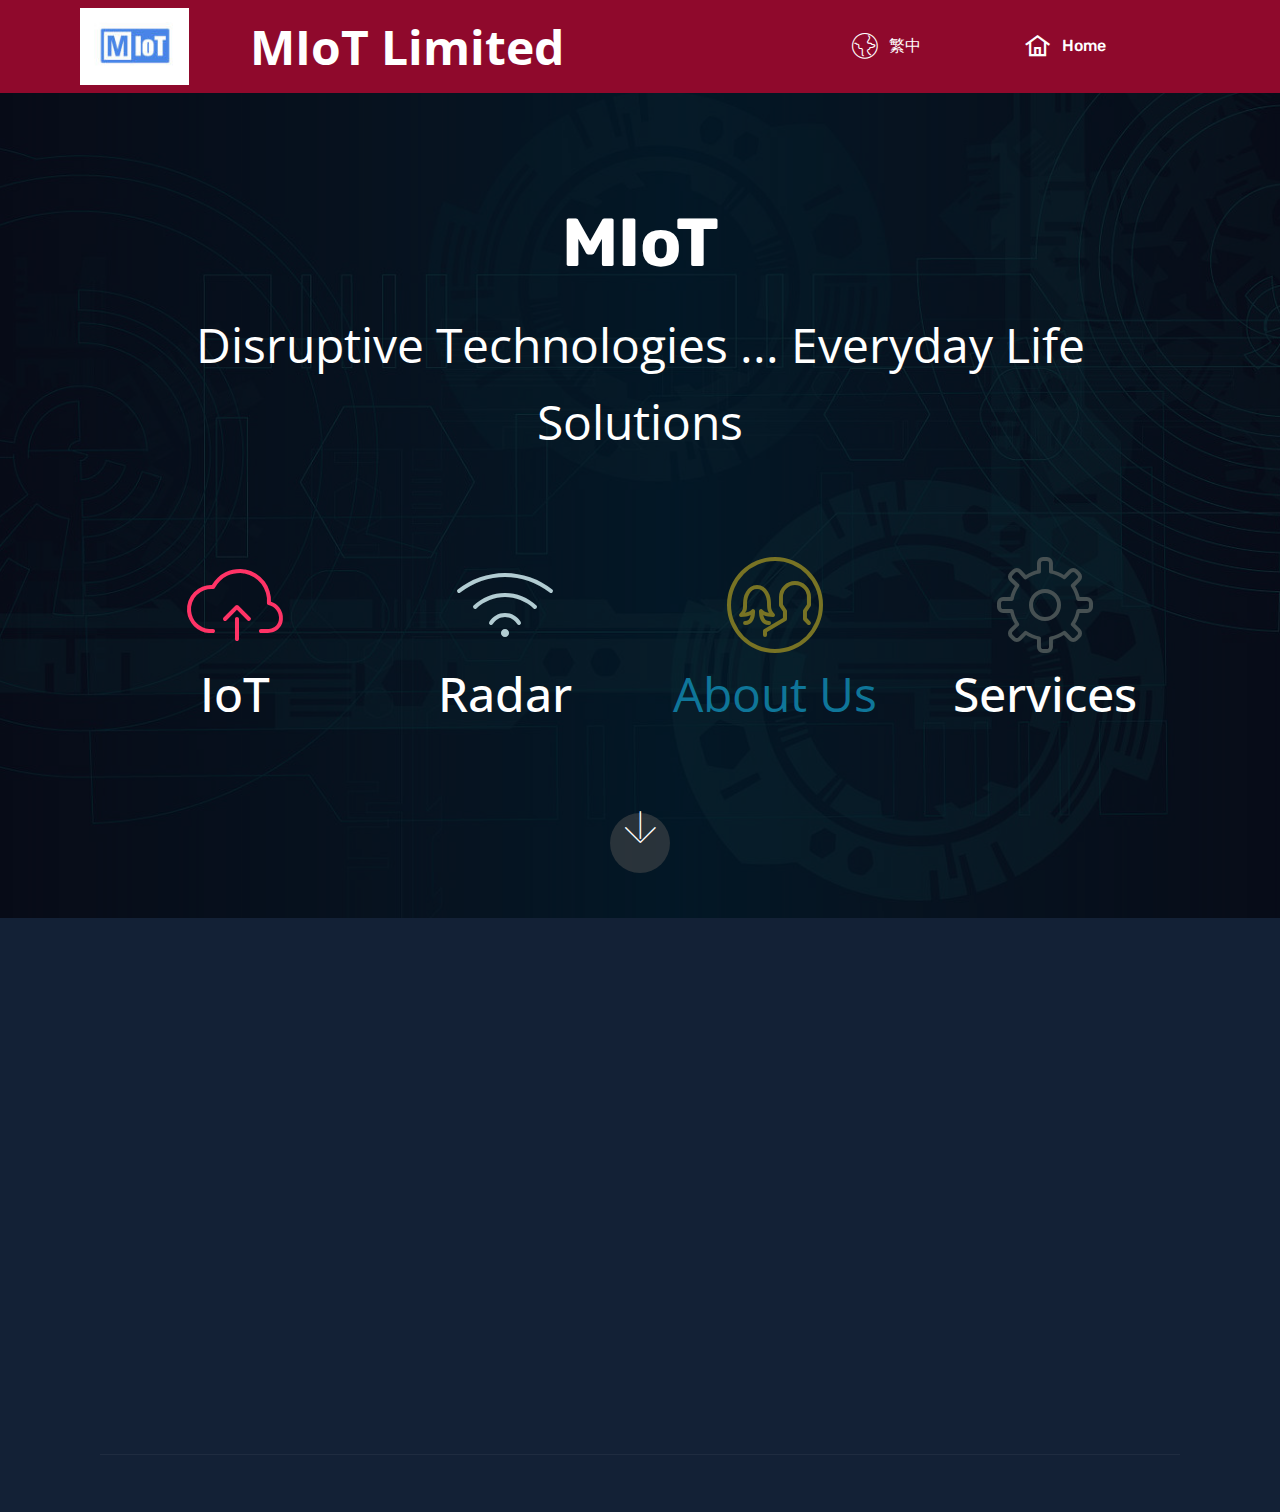
==== index.html @ 49474cf6 "create github pages" ====
<!DOCTYPE html>
<html >
<head>
  <!-- Site made with Mobirise Website Builder v4.8.6, https://mobirise.com -->
  <meta charset="UTF-8">
  <meta http-equiv="X-UA-Compatible" content="IE=edge">
  <meta name="generator" content="Mobirise v4.8.6, mobirise.com">
  <meta name="viewport" content="width=device-width, initial-scale=1, minimum-scale=1">
  <link rel="shortcut icon" href="assets/images/miot-logo-bordered-122x86.jpg" type="image/x-icon">
  <meta name="description" content="">
  <title>Home</title>
  <link rel="stylesheet" href="assets/web/assets/mobirise-icons2/mobirise2.css">
  <link rel="stylesheet" href="assets/web/assets/mobirise-icons/mobirise-icons.css">
  <link rel="stylesheet" href="assets/tether/tether.min.css">
  <link rel="stylesheet" href="assets/bootstrap/css/bootstrap.min.css">
  <link rel="stylesheet" href="assets/bootstrap/css/bootstrap-grid.min.css">
  <link rel="stylesheet" href="assets/bootstrap/css/bootstrap-reboot.min.css">
  <link rel="stylesheet" href="assets/socicon/css/styles.css">
  <link rel="stylesheet" href="assets/animatecss/animate.min.css">
  <link rel="stylesheet" href="assets/dropdown/css/style.css">
  <link rel="stylesheet" href="assets/theme/css/style.css">
  <link rel="stylesheet" href="assets/mobirise/css/mbr-additional.css" type="text/css">
  
  
  
</head>
<body>
  <section class="menu cid-r7sdoJ0XWK" once="menu" id="menu1-17">

    

    <nav class="navbar navbar-expand beta-menu navbar-dropdown align-items-center navbar-toggleable-sm">
        <button class="navbar-toggler navbar-toggler-right" type="button" data-toggle="collapse" data-target="#navbarSupportedContent" aria-controls="navbarSupportedContent" aria-expanded="false" aria-label="Toggle navigation">
            <div class="hamburger">
                <span></span>
                <span></span>
                <span></span>
                <span></span>
            </div>
        </button>
        <div class="menu-logo">
            <div class="navbar-brand">
                <span class="navbar-logo">
                    <a href="https://mobirise.co">
                         <img src="assets/images/miot-logo-bordered-122x86.jpg" alt="Mobirise" title="" style="height: 4.8rem;">
                    </a>
                </span>
                <span class="navbar-caption-wrap"><a class="navbar-caption text-white display-5" href="https://mobirise.co">&nbsp; &nbsp; MIoT Limited</a></span>
            </div>
        </div>
        <div class="collapse navbar-collapse" id="navbarSupportedContent">
            <ul class="navbar-nav nav-dropdown nav-right" data-app-modern-menu="true"><li class="nav-item">
                    <a class="nav-link link text-white display-4" href="HomeTC.html"><span class="mbri-globe mbr-iconfont mbr-iconfont-btn"></span>
                        繁中 &nbsp; &nbsp; &nbsp; &nbsp; &nbsp; &nbsp; &nbsp; &nbsp; &nbsp; &nbsp;&nbsp;</a>
                </li><li class="nav-item"><a class="nav-link link text-white display-4" href="index.html"><span class="mobi-mbri mobi-mbri-home mbr-iconfont mbr-iconfont-btn"></span>
                        Home &nbsp; &nbsp; &nbsp; &nbsp; &nbsp; &nbsp; &nbsp; &nbsp; &nbsp; &nbsp;&nbsp;</a></li></ul>
            
        </div>
    </nav>
</section>

<section class="engine"><a href="https://mobirise.info/s">free bootstrap theme</a></section><section class="header12 cid-qyXz2AS9IO" id="header12-6">

    

    <div class="mbr-overlay" style="opacity: 0.8; background-color: rgb(0, 0, 0);">
    </div>

    <div class="container  ">
            <div class="media-container">
                <div class="col-md-12 align-center">
                    <h1 class="mbr-section-title pb-3 mbr-white mbr-bold mbr-fonts-style display-1"><br>MIoT</h1>
                    <p class="mbr-text pb-3 mbr-white mbr-fonts-style display-5">Disruptive Technologies ... Everyday Life Solutions<br></p>
                    

                    <div class="icons-media-container mbr-white">
                        <div class="card col-12 col-md-6 col-lg-3">
                            <div class="icon-block">
                            <a href="c:\MyWebSites\iot.html">
                                <span class="mbr-iconfont mbri-upload" style="color: rgb(255, 51, 102); fill: rgb(255, 51, 102);"></span>
                            </a>
                            </div>
                            <h5 class="mbr-fonts-style display-5">IoT<br><br></h5>
                        </div>

                        <div class="card col-12 col-md-6 col-lg-3">
                            <div class="icon-block">
                                <a href="c:\MyWebSites\radar.html">
                                    <span class="mbr-iconfont mbri-wifi" style="color: rgb(178, 204, 210); fill: rgb(178, 204, 210);"></span>
                                </a>
                            </div>
                            <h5 class="mbr-fonts-style display-5">Radar<br><br></h5>
                        </div>

                        <div class="card col-12 col-md-6 col-lg-3">
                            <div class="icon-block">
                                <a href="c:\MyWebSites\aboutus.html">
                                    <span class="mbr-iconfont mbri-users" style="color: rgb(120, 115, 36); fill: rgb(120, 115, 36);"></span>
                                </a>
                            </div>
                            <h5 class="mbr-fonts-style display-5"><a href="aboutus.html">About Us</a></h5>
                        </div>

                        <div class="card col-12 col-md-6 col-lg-3">
                            <div class="icon-block">
                                <a href="c:\MyWebSites\services.html">
                                    <span class="mbr-iconfont mbri-setting3" style="color: rgb(70, 80, 82); fill: rgb(70, 80, 82);"></span>
                                </a>
                            </div>
                            <h5 class="mbr-fonts-style display-5">Services<br><br></h5>
                        </div>
                    </div>
                </div>
            </div>
    </div>

    <div class="mbr-arrow hidden-sm-down" aria-hidden="true">
        <a href="#next">
            <i class="mbri-down mbr-iconfont"></i>
        </a>
    </div>
</section>

<section class="cid-qY7t2Wudzt" id="footer2-c">

    

    

    <div class="container">
        <div class="media-container-row content mbr-white">
            <div class="col-12 col-md-3 mbr-fonts-style display-7">
                <p class="mbr-text">
                    <strong>Address
                    <br>
                    <br>Unit 519, 5/F, Enterprise Place No. 5 Science Park West Ave. Hong Kong Science Park, Shatin, New Territories,&nbsp;</strong><br><strong>HONG KONG<br>
                    <br>
                    <br>Email&nbsp;<br>
                    <br>info@miothk.com
                    <br></strong><br></p>
            </div>
            <div class="col-12 col-md-3 mbr-fonts-style display-7">
                <p class="mbr-text">&nbsp;</p>
            </div>
            <div class="col-12 col-md-6">
                <div class="google-map"><iframe frameborder="0" style="border:0" src="https://www.google.com/maps/embed/v1/place?key=AIzaSyA0Dx_boXQiwvdz8sJHoYeZNVTdoWONYkU&amp;q=place_id:ChIJ6wmngpcIBDQRRFuxsg9nypI" allowfullscreen=""></iframe></div>
            </div>
        </div>
        <div class="footer-lower">
            <div class="media-container-row">
                <div class="col-sm-12">
                    <hr>
                </div>
            </div>
            <div class="media-container-row mbr-white">
                <div class="col-sm-6 copyright">
                    <p class="mbr-text mbr-fonts-style display-7">
                        © Copyright 2018 MIoT Limited - All Rights Reserved
                    </p>
                </div>
                <div class="col-md-6">
                    
                </div>
            </div>
        </div>
    </div>
</section>


  <script src="assets/web/assets/jquery/jquery.min.js"></script>
  <script src="assets/popper/popper.min.js"></script>
  <script src="assets/tether/tether.min.js"></script>
  <script src="assets/bootstrap/js/bootstrap.min.js"></script>
  <script src="assets/touchswipe/jquery.touch-swipe.min.js"></script>
  <script src="assets/viewportchecker/jquery.viewportchecker.js"></script>
  <script src="assets/smoothscroll/smooth-scroll.js"></script>
  <script src="assets/dropdown/js/script.min.js"></script>
  <script src="assets/theme/js/script.js"></script>
  
  
 <div id="scrollToTop" class="scrollToTop mbr-arrow-up"><a style="text-align: center;"><i></i></a></div>
    <input name="animation" type="hidden">
  </body>
</html>
---- assets/web/assets/mobirise-icons2/mobirise2.css ----
@font-face {
  font-family: 'Moririse2';
  src:  url('mobirise2.eot?f2bix4');
  src:  url('mobirise2.eot?f2bix4#iefix') format('embedded-opentype'),
    url('mobirise2.ttf?f2bix4') format('truetype'),
    url('mobirise2.woff?f2bix4') format('woff'),
    url('mobirise2.svg?f2bix4#mobirise2') format('svg');
  font-weight: normal;
  font-style: normal;
}

[class^="mobi-"], [class*=" mobi-"] {
  /* use !important to prevent issues with browser extensions that change fonts */
  font-family: 'Moririse2' !important;
  speak: none;
  font-style: normal;
  font-weight: normal;
  font-variant: normal;
  text-transform: none;
  line-height: 1;

  /* Better Font Rendering =========== */
  -webkit-font-smoothing: antialiased;
  -moz-osx-font-smoothing: grayscale;
}

.mobi-mbri-add-submenu:before {
  content: "\e900";
}
.mobi-mbri-alert:before {
  content: "\e901";
}
.mobi-mbri-align-center:before {
  content: "\e902";
}
.mobi-mbri-align-justify:before {
  content: "\e903";
}
.mobi-mbri-align-left:before {
  content: "\e904";
}
.mobi-mbri-align-right:before {
  content: "\e905";
}
.mobi-mbri-android:before {
  content: "\e906";
}
.mobi-mbri-apple:before {
  content: "\e907";
}
.mobi-mbri-arrow-down:before {
  content: "\e908";
}
.mobi-mbri-arrow-next:before {
  content: "\e909";
}
.mobi-mbri-arrow-prev:before {
  content: "\e90a";
}
.mobi-mbri-arrow-up:before {
  content: "\e90b";
}
.mobi-mbri-bold:before {
  content: "\e90c";
}
.mobi-mbri-bookmark:before {
  content: "\e90d";
}
.mobi-mbri-bootstrap:before {
  content: "\e90e";
}
.mobi-mbri-briefcase:before {
  content: "\e90f";
}
.mobi-mbri-browse:before {
  content: "\e910";
}
.mobi-mbri-bulleted-list:before {
  content: "\e911";
}
.mobi-mbri-calendar:before {
  content: "\e912";
}
.mobi-mbri-camera:before {
  content: "\e913";
}
.mobi-mbri-cart-add:before {
  content: "\e914";
}
.mobi-mbri-cart-full:before {
  content: "\e915";
}
.mobi-mbri-cash:before {
  content: "\e916";
}
.mobi-mbri-change-style:before {
  content: "\e917";
}
.mobi-mbri-chat:before {
  content: "\e918";
}
.mobi-mbri-clock:before {
  content: "\e919";
}
.mobi-mbri-close:before {
  content: "\e91a";
}
.mobi-mbri-cloud:before {
  content: "\e91b";
}
.mobi-mbri-code:before {
  content: "\e91c";
}
.mobi-mbri-contact-form:before {
  content: "\e91d";
}
.mobi-mbri-credit-card:before {
  content: "\e91e";
}
.mobi-mbri-cursor-click:before {
  content: "\e91f";
}
.mobi-mbri-cust-feedback:before {
  content: "\e920";
}
.mobi-mbri-database:before {
  content: "\e921";
}
.mobi-mbri-delivery:before {
  content: "\e922";
}
.mobi-mbri-desktop:before {
  content: "\e923";
}
.mobi-mbri-devices:before {
  content: "\e924";
}
.mobi-mbri-down:before {
  content: "\e925";
}
.mobi-mbri-download-2:before {
  content: "\e926";
}
.mobi-mbri-download:before {
  content: "\e927";
}
.mobi-mbri-drag-n-drop-2:before {
  content: "\e928";
}
.mobi-mbri-drag-n-drop:before {
  content: "\e929";
}
.mobi-mbri-edit-2:before {
  content: "\e92a";
}
.mobi-mbri-edit:before {
  content: "\e92b";
}
.mobi-mbri-error:before {
  content: "\e92c";
}
.mobi-mbri-extension:before {
  content: "\e92d";
}
.mobi-mbri-features:before {
  content: "\e92e";
}
.mobi-mbri-file:before {
  content: "\e92f";
}
.mobi-mbri-flag:before {
  content: "\e930";
}
.mobi-mbri-folder:before {
  content: "\e931";
}
.mobi-mbri-gift:before {
  content: "\e932";
}
.mobi-mbri-github:before {
  content: "\e933";
}
.mobi-mbri-globe-2:before {
  content: "\e934";
}
.mobi-mbri-globe:before {
  content: "\e935";
}
.mobi-mbri-growing-chart:before {
  content: "\e936";
}
.mobi-mbri-hearth:before {
  content: "\e937";
}
.mobi-mbri-help:before {
  content: "\e938";
}
.mobi-mbri-home:before {
  content: "\e939";
}
.mobi-mbri-hot-cup:before {
  content: "\e93a";
}
.mobi-mbri-idea:before {
  content: "\e93b";
}
.mobi-mbri-image-gallery:before {
  content: "\e93c";
}
.mobi-mbri-image-slider:before {
  content: "\e93d";
}
.mobi-mbri-info:before {
  content: "\e93e";
}
.mobi-mbri-italic:before {
  content: "\e93f";
}
.mobi-mbri-key:before {
  content: "\e940";
}
.mobi-mbri-laptop:before {
  content: "\e941";
}
.mobi-mbri-layers:before {
  content: "\e942";
}
.mobi-mbri-left-right:before {
  content: "\e943";
}
.mobi-mbri-left:before {
  content: "\e944";
}
.mobi-mbri-letter:before {
  content: "\e945";
}
.mobi-mbri-like:before {
  content: "\e946";
}
.mobi-mbri-link:before {
  content: "\e947";
}
.mobi-mbri-lock:before {
  content: "\e948";
}
.mobi-mbri-login:before {
  content: "\e949";
}
.mobi-mbri-logout:before {
  content: "\e94a";
}
.mobi-mbri-magic-stick:before {
  content: "\e94b";
}
.mobi-mbri-map-pin:before {
  content: "\e94c";
}
.mobi-mbri-menu:before {
  content: "\e94d";
}
.mobi-mbri-mobile-2:before {
  content: "\e94e";
}
.mobi-mbri-mobile-horizontal:before {
  content: "\e94f";
}
.mobi-mbri-mobile:before {
  content: "\e950";
}
.mobi-mbri-mobirise:before {
  content: "\e951";
}
.mobi-mbri-more-horizontal:before {
  content: "\e952";
}
.mobi-mbri-more-vertical:before {
  content: "\e953";
}
.mobi-mbri-music:before {
  content: "\e954";
}
.mobi-mbri-new-file:before {
  content: "\e955";
}
.mobi-mbri-numbered-list:before {
  content: "\e956";
}
.mobi-mbri-opened-folder:before {
  content: "\e957";
}
.mobi-mbri-pages:before {
  content: "\e958";
}
.mobi-mbri-paper-plane:before {
  content: "\e959";
}
.mobi-mbri-paperclip:before {
  content: "\e95a";
}
.mobi-mbri-phone:before {
  content: "\e95b";
}
.mobi-mbri-photo:before {
  content: "\e95c";
}
.mobi-mbri-photos:before {
  content: "\e95d";
}
.mobi-mbri-pin:before {
  content: "\e95e";
}
.mobi-mbri-play:before {
  content: "\e95f";
}
.mobi-mbri-plus:before {
  content: "\e960";
}
.mobi-mbri-preview:before {
  content: "\e961";
}
.mobi-mbri-print:before {
  content: "\e962";
}
.mobi-mbri-protect:before {
  content: "\e963";
}
.mobi-mbri-question:before {
  content: "\e964";
}
.mobi-mbri-quote-left:before {
  content: "\e965";
}
.mobi-mbri-quote-right:before {
  content: "\e966";
}
.mobi-mbri-redo:before {
  content: "\e967";
}
.mobi-mbri-refresh:before {
  content: "\e968";
}
.mobi-mbri-responsive-2:before {
  content: "\e969";
}
.mobi-mbri-responsive:before {
  content: "\e96a";
}
.mobi-mbri-right:before {
  content: "\e96b";
}
.mobi-mbri-rocket:before {
  content: "\e96c";
}
.mobi-mbri-sad-face:before {
  content: "\e96d";
}
.mobi-mbri-sale:before {
  content: "\e96e";
}
.mobi-mbri-save:before {
  content: "\e96f";
}
.mobi-mbri-search:before {
  content: "\e970";
}
.mobi-mbri-setting-2:before {
  content: "\e971";
}
.mobi-mbri-setting-3:before {
  content: "\e972";
}
.mobi-mbri-setting:before {
  content: "\e973";
}
.mobi-mbri-share:before {
  content: "\e974";
}
.mobi-mbri-shopping-bag:before {
  content: "\e975";
}
.mobi-mbri-shopping-basket:before {
  content: "\e976";
}
.mobi-mbri-shopping-cart:before {
  content: "\e977";
}
.mobi-mbri-sites:before {
  content: "\e978";
}
.mobi-mbri-smile-face:before {
  content: "\e979";
}
.mobi-mbri-speed:before {
  content: "\e97a";
}
.mobi-mbri-star:before {
  content: "\e97b";
}
.mobi-mbri-success:before {
  content: "\e97c";
}
.mobi-mbri-sun:before {
  content: "\e97d";
}
.mobi-mbri-sun2:before {
  content: "\e97e";
}
.mobi-mbri-tablet-vertical:before {
  content: "\e97f";
}
.mobi-mbri-tablet:before {
  content: "\e980";
}
.mobi-mbri-target:before {
  content: "\e981";
}
.mobi-mbri-timer:before {
  content: "\e982";
}
.mobi-mbri-to-ftp:before {
  content: "\e983";
}
.mobi-mbri-to-local-drive:before {
  content: "\e984";
}
.mobi-mbri-touch-swipe:before {
  content: "\e985";
}
.mobi-mbri-touch:before {
  content: "\e986";
}
.mobi-mbri-trash:before {
  content: "\e987";
}
.mobi-mbri-underline:before {
  content: "\e988";
}
.mobi-mbri-undo:before {
  content: "\e989";
}
.mobi-mbri-unlink:before {
  content: "\e98a";
}
.mobi-mbri-unlock:before {
  content: "\e98b";
}
.mobi-mbri-up-down:before {
  content: "\e98c";
}
.mobi-mbri-up:before {
  content: "\e98d";
}
.mobi-mbri-update:before {
  content: "\e98e";
}
.mobi-mbri-upload-2:before {
  content: "\e98f";
}
.mobi-mbri-upload:before {
  content: "\e990";
}
.mobi-mbri-user-2:before {
  content: "\e991";
}
.mobi-mbri-user:before {
  content: "\e992";
}
.mobi-mbri-users:before {
  content: "\e993";
}
.mobi-mbri-video-play:before {
  content: "\e994";
}
.mobi-mbri-video:before {
  content: "\e995";
}
.mobi-mbri-watch:before {
  content: "\e996";
}
.mobi-mbri-website-theme-2:before {
  content: "\e997";
}
.mobi-mbri-website-theme:before {
  content: "\e998";
}
.mobi-mbri-wifi:before {
  content: "\e999";
}
.mobi-mbri-windows:before {
  content: "\e99a";
}
.mobi-mbri-zoom-in:before {
  content: "\e99b";
}
.mobi-mbri-zoom-out:before {
  content: "\e99c";
}
---- assets/web/assets/mobirise-icons/mobirise-icons.css ----
@font-face {
  font-family: 'MobiriseIcons';
  src:  url('mobirise-icons.eot?spat4u');
  src:  url('mobirise-icons.eot?spat4u#iefix') format('embedded-opentype'),
    url('mobirise-icons.ttf?spat4u') format('truetype'),
    url('mobirise-icons.woff?spat4u') format('woff'),
    url('mobirise-icons.svg?spat4u#MobiriseIcons') format('svg');
  font-weight: normal;
  font-style: normal;
}

[class^="mbri-"], [class*=" mbri-"] {
  /* use !important to prevent issues with browser extensions that change fonts */
  font-family: MobiriseIcons !important;
  speak: none;
  font-style: normal;
  font-weight: normal;
  font-variant: normal;
  text-transform: none;
  line-height: 1;

  /* Better Font Rendering =========== */
  -webkit-font-smoothing: antialiased;
  -moz-osx-font-smoothing: grayscale;
}

.mbri-add-submenu:before {
  content: "\e900";
}
.mbri-alert:before {
  content: "\e901";
}
.mbri-align-center:before {
  content: "\e902";
}
.mbri-align-justify:before {
  content: "\e903";
}
.mbri-align-left:before {
  content: "\e904";
}
.mbri-align-right:before {
  content: "\e905";
}
.mbri-android:before {
  content: "\e906";
}
.mbri-apple:before {
  content: "\e907";
}
.mbri-arrow-down:before {
  content: "\e908";
}
.mbri-arrow-next:before {
  content: "\e909";
}
.mbri-arrow-prev:before {
  content: "\e90a";
}
.mbri-arrow-up:before {
  content: "\e90b";
}
.mbri-bold:before {
  content: "\e90c";
}
.mbri-bookmark:before {
  content: "\e90d";
}
.mbri-bootstrap:before {
  content: "\e90e";
}
.mbri-briefcase:before {
  content: "\e90f";
}
.mbri-browse:before {
  content: "\e910";
}
.mbri-bulleted-list:before {
  content: "\e911";
}
.mbri-calendar:before {
  content: "\e912";
}
.mbri-camera:before {
  content: "\e913";
}
.mbri-cart-add:before {
  content: "\e914";
}
.mbri-cart-full:before {
  content: "\e915";
}
.mbri-cash:before {
  content: "\e916";
}
.mbri-change-style:before {
  content: "\e917";
}
.mbri-chat:before {
  content: "\e918";
}
.mbri-clock:before {
  content: "\e919";
}
.mbri-close:before {
  content: "\e91a";
}
.mbri-cloud:before {
  content: "\e91b";
}
.mbri-code:before {
  content: "\e91c";
}
.mbri-contact-form:before {
  content: "\e91d";
}
.mbri-credit-card:before {
  content: "\e91e";
}
.mbri-cursor-click:before {
  content: "\e91f";
}
.mbri-cust-feedback:before {
  content: "\e920";
}
.mbri-database:before {
  content: "\e921";
}
.mbri-delivery:before {
  content: "\e922";
}
.mbri-desktop:before {
  content: "\e923";
}
.mbri-devices:before {
  content: "\e924";
}
.mbri-down:before {
  content: "\e925";
}
.mbri-download:before {
  content: "\e989";
}
.mbri-drag-n-drop:before {
  content: "\e927";
}
.mbri-drag-n-drop2:before {
  content: "\e928";
}
.mbri-edit:before {
  content: "\e929";
}
.mbri-edit2:before {
  content: "\e92a";
}
.mbri-error:before {
  content: "\e92b";
}
.mbri-extension:before {
  content: "\e92c";
}
.mbri-features:before {
  content: "\e92d";
}
.mbri-file:before {
  content: "\e92e";
}
.mbri-flag:before {
  content: "\e92f";
}
.mbri-folder:before {
  content: "\e930";
}
.mbri-gift:before {
  content: "\e931";
}
.mbri-github:before {
  content: "\e932";
}
.mbri-globe:before {
  content: "\e933";
}
.mbri-globe-2:before {
  content: "\e934";
}
.mbri-growing-chart:before {
  content: "\e935";
}
.mbri-hearth:before {
  content: "\e936";
}
.mbri-help:before {
  content: "\e937";
}
.mbri-home:before {
  content: "\e938";
}
.mbri-hot-cup:before {
  content: "\e939";
}
.mbri-idea:before {
  content: "\e93a";
}
.mbri-image-gallery:before {
  content: "\e93b";
}
.mbri-image-slider:before {
  content: "\e93c";
}
.mbri-info:before {
  content: "\e93d";
}
.mbri-italic:before {
  content: "\e93e";
}
.mbri-key:before {
  content: "\e93f";
}
.mbri-laptop:before {
  content: "\e940";
}
.mbri-layers:before {
  content: "\e941";
}
.mbri-left-right:before {
  content: "\e942";
}
.mbri-left:before {
  content: "\e943";
}
.mbri-letter:before {
  content: "\e944";
}
.mbri-like:before {
  content: "\e945";
}
.mbri-link:before {
  content: "\e946";
}
.mbri-lock:before {
  content: "\e947";
}
.mbri-login:before {
  content: "\e948";
}
.mbri-logout:before {
  content: "\e949";
}
.mbri-magic-stick:before {
  content: "\e94a";
}
.mbri-map-pin:before {
  content: "\e94b";
}
.mbri-menu:before {
  content: "\e94c";
}
.mbri-mobile:before {
  content: "\e94d";
}
.mbri-mobile2:before {
  content: "\e94e";
}
.mbri-mobirise:before {
  content: "\e94f";
}
.mbri-more-horizontal:before {
  content: "\e950";
}
.mbri-more-vertical:before {
  content: "\e951";
}
.mbri-music:before {
  content: "\e952";
}
.mbri-new-file:before {
  content: "\e953";
}
.mbri-numbered-list:before {
  content: "\e954";
}
.mbri-opened-folder:before {
  content: "\e955";
}
.mbri-pages:before {
  content: "\e956";
}
.mbri-paper-plane:before {
  content: "\e957";
}
.mbri-paperclip:before {
  content: "\e958";
}
.mbri-photo:before {
  content: "\e959";
}
.mbri-photos:before {
  content: "\e95a";
}
.mbri-pin:before {
  content: "\e95b";
}
.mbri-play:before {
  content: "\e95c";
}
.mbri-plus:before {
  content: "\e95d";
}
.mbri-preview:before {
  content: "\e95e";
}
.mbri-print:before {
  content: "\e95f";
}
.mbri-protect:before {
  content: "\e960";
}
.mbri-question:before {
  content: "\e961";
}
.mbri-quote-left:before {
  content: "\e962";
}
.mbri-quote-right:before {
  content: "\e963";
}
.mbri-refresh:before {
  content: "\e964";
}
.mbri-responsive:before {
  content: "\e965";
}
.mbri-right:before {
  content: "\e966";
}
.mbri-rocket:before {
  content: "\e967";
}
.mbri-sad-face:before {
  content: "\e968";
}
.mbri-sale:before {
  content: "\e969";
}
.mbri-save:before {
  content: "\e96a";
}
.mbri-search:before {
  content: "\e96b";
}
.mbri-setting:before {
  content: "\e96c";
}
.mbri-setting2:before {
  content: "\e96d";
}
.mbri-setting3:before {
  content: "\e96e";
}
.mbri-share:before {
  content: "\e96f";
}
.mbri-shopping-bag:before {
  content: "\e970";
}
.mbri-shopping-basket:before {
  content: "\e971";
}
.mbri-shopping-cart:before {
  content: "\e972";
}
.mbri-sites:before {
  content: "\e973";
}
.mbri-smile-face:before {
  content: "\e974";
}
.mbri-speed:before {
  content: "\e975";
}
.mbri-star:before {
  content: "\e976";
}
.mbri-success:before {
  content: "\e977";
}
.mbri-sun:before {
  content: "\e978";
}
.mbri-sun2:before {
  content: "\e979";
}
.mbri-tablet:before {
  content: "\e97a";
}
.mbri-tablet-vertical:before {
  content: "\e97b";
}
.mbri-target:before {
  content: "\e97c";
}
.mbri-timer:before {
  content: "\e97d";
}
.mbri-to-ftp:before {
  content: "\e97e";
}
.mbri-to-local-drive:before {
  content: "\e97f";
}
.mbri-touch-swipe:before {
  content: "\e980";
}
.mbri-touch:before {
  content: "\e981";
}
.mbri-trash:before {
  content: "\e982";
}
.mbri-underline:before {
  content: "\e983";
}
.mbri-unlink:before {
  content: "\e984";
}
.mbri-unlock:before {
  content: "\e985";
}
.mbri-up-down:before {
  content: "\e986";
}
.mbri-up:before {
  content: "\e987";
}
.mbri-update:before {
  content: "\e988";
}
.mbri-upload:before {
 content: "\e926"; 
}
.mbri-user:before {
  content: "\e98a";
}
.mbri-user2:before {
  content: "\e98b";
}
.mbri-users:before {
  content: "\e98c";
}
.mbri-video:before {
  content: "\e98d";
}
.mbri-video-play:before {
  content: "\e98e";
}
.mbri-watch:before {
  content: "\e98f";
}
.mbri-website-theme:before {
  content: "\e990";
}
.mbri-wifi:before {
  content: "\e991";
}
.mbri-windows:before {
  content: "\e992";
}
.mbri-zoom-out:before {
  content: "\e993";
}
.mbri-redo:before {
  content: "\e994";
}
.mbri-undo:before {
  content: "\e995";
}
---- assets/socicon/css/styles.css ----
@charset "UTF-8";

@font-face {
  font-family: "socicon";
  src:url("../fonts/socicon.eot");
  src:url("../fonts/socicon.eot?#iefix") format("embedded-opentype"),
    url("../fonts/socicon.woff") format("woff"),
    url("../fonts/socicon.ttf") format("truetype"),
    url("../fonts/socicon.svg#socicon") format("svg");
  font-weight: normal;
  font-style: normal;

}

[data-icon]:before {
  font-family: "socicon" !important;
  content: attr(data-icon);
  font-style: normal !important;
  font-weight: normal !important;
  font-variant: normal !important;
  text-transform: none !important;
  speak: none;
  line-height: 1;
  -webkit-font-smoothing: antialiased;
  -moz-osx-font-smoothing: grayscale;
}

[class^="socicon-"]:before,
[class*=" socicon-"]:before {
  font-family: "socicon" !important;
  font-style: normal !important;
  font-weight: normal !important;
  font-variant: normal !important;
  text-transform: none !important;
  speak: none;
  line-height: 1;
  -webkit-font-smoothing: antialiased;
  -moz-osx-font-smoothing: grayscale;
}

.socicon-modelmayhem:before {
  content: "\e000";
}
.socicon-mixcloud:before {
  content: "\e001";
}
.socicon-drupal:before {
  content: "\e002";
}
.socicon-swarm:before {
  content: "\e003";
}
.socicon-istock:before {
  content: "\e004";
}
.socicon-yammer:before {
  content: "\e005";
}
.socicon-ello:before {
  content: "\e006";
}
.socicon-stackoverflow:before {
  content: "\e007";
}
.socicon-persona:before {
  content: "\e008";
}
.socicon-triplej:before {
  content: "\e009";
}
.socicon-houzz:before {
  content: "\e00a";
}
.socicon-rss:before {
  content: "\e00b";
}
.socicon-paypal:before {
  content: "\e00c";
}
.socicon-odnoklassniki:before {
  content: "\e00d";
}
.socicon-airbnb:before {
  content: "\e00e";
}
.socicon-periscope:before {
  content: "\e00f";
}
.socicon-outlook:before {
  content: "\e010";
}
.socicon-coderwall:before {
  content: "\e011";
}
.socicon-tripadvisor:before {
  content: "\e012";
}
.socicon-appnet:before {
  content: "\e013";
}
.socicon-goodreads:before {
  content: "\e014";
}
.socicon-tripit:before {
  content: "\e015";
}
.socicon-lanyrd:before {
  content: "\e016";
}
.socicon-slideshare:before {
  content: "\e017";
}
.socicon-buffer:before {
  content: "\e018";
}
.socicon-disqus:before {
  content: "\e019";
}
.socicon-vkontakte:before {
  content: "\e01a";
}
.socicon-whatsapp:before {
  content: "\e01b";
}
.socicon-patreon:before {
  content: "\e01c";
}
.socicon-storehouse:before {
  content: "\e01d";
}
.socicon-pocket:before {
  content: "\e01e";
}
.socicon-mail:before {
  content: "\e01f";
}
.socicon-blogger:before {
  content: "\e020";
}
.socicon-technorati:before {
  content: "\e021";
}
.socicon-reddit:before {
  content: "\e022";
}
.socicon-dribbble:before {
  content: "\e023";
}
.socicon-stumbleupon:before {
  content: "\e024";
}
.socicon-digg:before {
  content: "\e025";
}
.socicon-envato:before {
  content: "\e026";
}
.socicon-behance:before {
  content: "\e027";
}
.socicon-delicious:before {
  content: "\e028";
}
.socicon-deviantart:before {
  content: "\e029";
}
.socicon-forrst:before {
  content: "\e02a";
}
.socicon-play:before {
  content: "\e02b";
}
.socicon-zerply:before {
  content: "\e02c";
}
.socicon-wikipedia:before {
  content: "\e02d";
}
.socicon-apple:before {
  content: "\e02e";
}
.socicon-flattr:before {
  content: "\e02f";
}
.socicon-github:before {
  content: "\e030";
}
.socicon-renren:before {
  content: "\e031";
}
.socicon-friendfeed:before {
  content: "\e032";
}
.socicon-newsvine:before {
  content: "\e033";
}
.socicon-identica:before {
  content: "\e034";
}
.socicon-bebo:before {
  content: "\e035";
}
.socicon-zynga:before {
  content: "\e036";
}
.socicon-steam:before {
  content: "\e037";
}
.socicon-xbox:before {
  content: "\e038";
}
.socicon-windows:before {
  content: "\e039";
}
.socicon-qq:before {
  content: "\e03a";
}
.socicon-douban:before {
  content: "\e03b";
}
.socicon-meetup:before {
  content: "\e03c";
}
.socicon-playstation:before {
  content: "\e03d";
}
.socicon-android:before {
  content: "\e03e";
}
.socicon-snapchat:before {
  content: "\e03f";
}
.socicon-twitter:before {
  content: "\e040";
}
.socicon-facebook:before {
  content: "\e041";
}
.socicon-googleplus:before {
  content: "\e042";
}
.socicon-pinterest:before {
  content: "\e043";
}
.socicon-foursquare:before {
  content: "\e044";
}
.socicon-yahoo:before {
  content: "\e045";
}
.socicon-skype:before {
  content: "\e046";
}
.socicon-yelp:before {
  content: "\e047";
}
.socicon-feedburner:before {
  content: "\e048";
}
.socicon-linkedin:before {
  content: "\e049";
}
.socicon-viadeo:before {
  content: "\e04a";
}
.socicon-xing:before {
  content: "\e04b";
}
.socicon-myspace:before {
  content: "\e04c";
}
.socicon-soundcloud:before {
  content: "\e04d";
}
.socicon-spotify:before {
  content: "\e04e";
}
.socicon-grooveshark:before {
  content: "\e04f";
}
.socicon-lastfm:before {
  content: "\e050";
}
.socicon-youtube:before {
  content: "\e051";
}
.socicon-vimeo:before {
  content: "\e052";
}
.socicon-dailymotion:before {
  content: "\e053";
}
.socicon-vine:before {
  content: "\e054";
}
.socicon-flickr:before {
  content: "\e055";
}
.socicon-500px:before {
  content: "\e056";
}
.socicon-wordpress:before {
  content: "\e058";
}
.socicon-tumblr:before {
  content: "\e059";
}
.socicon-twitch:before {
  content: "\e05a";
}
.socicon-8tracks:before {
  content: "\e05b";
}
.socicon-amazon:before {
  content: "\e05c";
}
.socicon-icq:before {
  content: "\e05d";
}
.socicon-smugmug:before {
  content: "\e05e";
}
.socicon-ravelry:before {
  content: "\e05f";
}
.socicon-weibo:before {
  content: "\e060";
}
.socicon-baidu:before {
  content: "\e061";
}
.socicon-angellist:before {
  content: "\e062";
}
.socicon-ebay:before {
  content: "\e063";
}
.socicon-imdb:before {
  content: "\e064";
}
.socicon-stayfriends:before {
  content: "\e065";
}
.socicon-residentadvisor:before {
  content: "\e066";
}
.socicon-google:before {
  content: "\e067";
}
.socicon-yandex:before {
  content: "\e068";
}
.socicon-sharethis:before {
  content: "\e069";
}
.socicon-bandcamp:before {
  content: "\e06a";
}
.socicon-itunes:before {
  content: "\e06b";
}
.socicon-deezer:before {
  content: "\e06c";
}
.socicon-telegram:before {
  content: "\e06e";
}
.socicon-openid:before {
  content: "\e06f";
}
.socicon-amplement:before {
  content: "\e070";
}
.socicon-viber:before {
  content: "\e071";
}
.socicon-zomato:before {
  content: "\e072";
}
.socicon-draugiem:before {
  content: "\e074";
}
.socicon-endomodo:before {
  content: "\e075";
}
.socicon-filmweb:before {
  content: "\e076";
}
.socicon-stackexchange:before {
  content: "\e077";
}
.socicon-wykop:before {
  content: "\e078";
}
.socicon-teamspeak:before {
  content: "\e079";
}
.socicon-teamviewer:before {
  content: "\e07a";
}
.socicon-ventrilo:before {
  content: "\e07b";
}
.socicon-younow:before {
  content: "\e07c";
}
.socicon-raidcall:before {
  content: "\e07d";
}
.socicon-mumble:before {
  content: "\e07e";
}
.socicon-medium:before {
  content: "\e06d";
}
.socicon-bebee:before {
  content: "\e07f";
}
.socicon-hitbox:before {
  content: "\e080";
}
.socicon-reverbnation:before {
  content: "\e081";
}
.socicon-formulr:before {
  content: "\e082";
}
.socicon-instagram:before {
  content: "\e057";
}
.socicon-battlenet:before {
  content: "\e083";
}
.socicon-chrome:before {
  content: "\e084";
}
.socicon-discord:before {
  content: "\e086";
}
.socicon-issuu:before {
  content: "\e087";
}
.socicon-macos:before {
  content: "\e088";
}
.socicon-firefox:before {
  content: "\e089";
}
.socicon-opera:before {
  content: "\e08d";
}
.socicon-keybase:before {
  content: "\e090";
}
.socicon-alliance:before {
  content: "\e091";
}
.socicon-livejournal:before {
  content: "\e092";
}
.socicon-googlephotos:before {
  content: "\e093";
}
.socicon-horde:before {
  content: "\e094";
}
.socicon-etsy:before {
  content: "\e095";
}
.socicon-zapier:before {
  content: "\e096";
}
.socicon-google-scholar:before {
  content: "\e097";
}
.socicon-researchgate:before {
  content: "\e098";
}
.socicon-wechat:before {
  content: "\e099";
}
.socicon-strava:before {
  content: "\e09a";
}
.socicon-line:before {
  content: "\e09b";
}
.socicon-lyft:before {
  content: "\e09c";
}
.socicon-uber:before {
  content: "\e09d";
}
.socicon-songkick:before {
  content: "\e09e";
}
.socicon-viewbug:before {
  content: "\e09f";
}
.socicon-googlegroups:before {
  content: "\e0a0";
}
.socicon-quora:before {
  content: "\e073";
}
.socicon-diablo:before {
  content: "\e085";
}
.socicon-blizzard:before {
  content: "\e0a1";
}
.socicon-hearthstone:before {
  content: "\e08b";
}
.socicon-heroes:before {
  content: "\e08a";
}
.socicon-overwatch:before {
  content: "\e08c";
}
.socicon-warcraft:before {
  content: "\e08e";
}
.socicon-starcraft:before {
  content: "\e08f";
}
.socicon-beam:before {
  content: "\e0a2";
}
.socicon-curse:before {
  content: "\e0a3";
}
.socicon-player:before {
  content: "\e0a4";
}
.socicon-streamjar:before {
  content: "\e0a5";
}
.socicon-nintendo:before {
  content: "\e0a6";
}
.socicon-hellocoton:before {
  content: "\e0a7";
}
---- assets/dropdown/css/style.css ----
.navbar-dropdown {
  left: 0;
  padding: 0;
  position: absolute;
  right: 0;
  top: 0;
  transition: all 0.45s ease;
  z-index: 1030;
  background: #282828; }
  .navbar-dropdown .navbar-logo {
    margin-right: 0.8rem;
    transition: margin 0.3s ease-in-out;
    vertical-align: middle; }
    .navbar-dropdown .navbar-logo img {
      height: 3.125rem;
      transition: all 0.3s ease-in-out; }
    .navbar-dropdown .navbar-logo.mbr-iconfont {
      font-size: 3.125rem;
      line-height: 3.125rem; }
  .navbar-dropdown .navbar-caption {
    font-weight: 700;
    white-space: normal;
    vertical-align: -4px;
    line-height: 3.125rem !important; }
    .navbar-dropdown .navbar-caption, .navbar-dropdown .navbar-caption:hover {
      color: inherit;
      text-decoration: none; }
  .navbar-dropdown .mbr-iconfont + .navbar-caption {
    vertical-align: -1px; }
  .navbar-dropdown.navbar-fixed-top {
    position: fixed; }
  .navbar-dropdown .navbar-brand span {
    vertical-align: -4px; }
  .navbar-dropdown.bg-color.transparent {
    background: none; }
  .navbar-dropdown.navbar-short .navbar-brand {
    padding: 0.625rem 0; }
    .navbar-dropdown.navbar-short .navbar-brand span {
      vertical-align: -1px; }
  .navbar-dropdown.navbar-short .navbar-caption {
    line-height: 2.375rem !important;
    vertical-align: -2px; }
  .navbar-dropdown.navbar-short .navbar-logo {
    margin-right: 0.5rem; }
    .navbar-dropdown.navbar-short .navbar-logo img {
      height: 2.375rem; }
    .navbar-dropdown.navbar-short .navbar-logo.mbr-iconfont {
      font-size: 2.375rem;
      line-height: 2.375rem; }
  .navbar-dropdown.navbar-short .mbr-table-cell {
    height: 3.625rem; }
  .navbar-dropdown .navbar-close {
    left: 0.6875rem;
    position: fixed;
    top: 0.75rem;
    z-index: 1000; }
  .navbar-dropdown .hamburger-icon {
    content: "";
    display: inline-block;
    vertical-align: middle;
    width: 16px;
    -webkit-box-shadow: 0 -6px 0 1px #282828,0 0 0 1px #282828,0 6px 0 1px #282828;
    -moz-box-shadow: 0 -6px 0 1px #282828,0 0 0 1px #282828,0 6px 0 1px #282828;
    box-shadow: 0 -6px 0 1px #282828,0 0 0 1px #282828,0 6px 0 1px #282828; }

.dropdown-menu .dropdown-toggle[data-toggle="dropdown-submenu"]::after {
  border-bottom: 0.35em solid transparent;
  border-left: 0.35em solid;
  border-right: 0;
  border-top: 0.35em solid transparent;
  margin-left: 0.3rem; }

.dropdown-menu .dropdown-item:focus {
  outline: 0; }

.nav-dropdown {
  font-size: 0.75rem;
  font-weight: 500;
  height: auto !important; }
  .nav-dropdown .nav-btn {
    padding-left: 1rem; }
  .nav-dropdown .link {
    margin: .667em 1.667em;
    font-weight: 500;
    padding: 0;
    transition: color .2s ease-in-out; }
    .nav-dropdown .link.dropdown-toggle {
      margin-right: 2.583em; }
      .nav-dropdown .link.dropdown-toggle::after {
        margin-left: .25rem;
        border-top: 0.35em solid;
        border-right: 0.35em solid transparent;
        border-left: 0.35em solid transparent;
        border-bottom: 0; }
      .nav-dropdown .link.dropdown-toggle[aria-expanded="true"] {
        margin: 0;
        padding: 0.667em 3.263em  0.667em 1.667em; }
  .nav-dropdown .link::after,
  .nav-dropdown .dropdown-item::after {
    color: inherit; }
  .nav-dropdown .btn {
    font-size: 0.75rem;
    font-weight: 700;
    letter-spacing: 0;
    margin-bottom: 0;
    padding-left: 1.25rem;
    padding-right: 1.25rem; }
  .nav-dropdown .dropdown-menu {
    border-radius: 0;
    border: 0;
    left: 0;
    margin: 0;
    padding-bottom: 1.25rem;
    padding-top: 1.25rem;
    position: relative; }
  .nav-dropdown .dropdown-submenu {
    margin-left: 0.125rem;
    top: 0; }
  .nav-dropdown .dropdown-item {
    font-weight: 500;
    line-height: 2;
    padding: 0.3846em 4.615em 0.3846em 1.5385em;
    position: relative;
    transition: color .2s ease-in-out, background-color .2s ease-in-out; }
    .nav-dropdown .dropdown-item::after {
      margin-top: -0.3077em;
      position: absolute;
      right: 1.1538em;
      top: 50%; }
    .nav-dropdown .dropdown-item:focus, .nav-dropdown .dropdown-item:hover {
      background: none; }

@media (max-width: 767px) {
  .nav-dropdown.navbar-toggleable-sm {
    bottom: 0;
    display: none;
    left: 0;
    overflow-x: hidden;
    position: fixed;
    top: 0;
    transform: translateX(-100%);
    -ms-transform: translateX(-100%);
    -webkit-transform: translateX(-100%);
    width: 18.75rem;
    z-index: 999; } }
.nav-dropdown.navbar-toggleable-xl {
  bottom: 0;
  display: none;
  left: 0;
  overflow-x: hidden;
  position: fixed;
  top: 0;
  transform: translateX(-100%);
  -ms-transform: translateX(-100%);
  -webkit-transform: translateX(-100%);
  width: 18.75rem;
  z-index: 999; }

.nav-dropdown-sm {
  display: block !important;
  overflow-x: hidden;
  overflow: auto;
  padding-top: 3.875rem; }
  .nav-dropdown-sm::after {
    content: "";
    display: block;
    height: 3rem;
    width: 100%; }
  .nav-dropdown-sm.collapse.in ~ .navbar-close {
    display: block !important; }
  .nav-dropdown-sm.collapsing, .nav-dropdown-sm.collapse.in {
    transform: translateX(0);
    -ms-transform: translateX(0);
    -webkit-transform: translateX(0);
    transition: all 0.25s ease-out;
    -webkit-transition: all 0.25s ease-out;
    background: #282828; }
  .nav-dropdown-sm.collapsing[aria-expanded="false"] {
    transform: translateX(-100%);
    -ms-transform: translateX(-100%);
    -webkit-transform: translateX(-100%); }
  .nav-dropdown-sm .nav-item {
    display: block;
    margin-left: 0 !important;
    padding-left: 0; }
  .nav-dropdown-sm .link,
  .nav-dropdown-sm .dropdown-item {
    border-top: 1px dotted rgba(255, 255, 255, 0.1);
    font-size: 0.8125rem;
    line-height: 1.6;
    margin: 0 !important;
    padding: 0.875rem 2.4rem 0.875rem 1.5625rem !important;
    position: relative;
    white-space: normal; }
    .nav-dropdown-sm .link:focus, .nav-dropdown-sm .link:hover,
    .nav-dropdown-sm .dropdown-item:focus,
    .nav-dropdown-sm .dropdown-item:hover {
      background: rgba(0, 0, 0, 0.2) !important;
      color: #c0a375; }
  .nav-dropdown-sm .nav-btn {
    position: relative;
    padding: 1.5625rem 1.5625rem 0 1.5625rem; }
    .nav-dropdown-sm .nav-btn::before {
      border-top: 1px dotted rgba(255, 255, 255, 0.1);
      content: "";
      left: 0;
      position: absolute;
      top: 0;
      width: 100%; }
    .nav-dropdown-sm .nav-btn + .nav-btn {
      padding-top: 0.625rem; }
      .nav-dropdown-sm .nav-btn + .nav-btn::before {
        display: none; }
  .nav-dropdown-sm .btn {
    padding: 0.625rem 0; }
  .nav-dropdown-sm .dropdown-toggle[data-toggle="dropdown-submenu"]::after {
    margin-left: .25rem;
    border-top: 0.35em solid;
    border-right: 0.35em solid transparent;
    border-left: 0.35em solid transparent;
    border-bottom: 0; }
  .nav-dropdown-sm .dropdown-toggle[data-toggle="dropdown-submenu"][aria-expanded="true"]::after {
    border-top: 0;
    border-right: 0.35em solid transparent;
    border-left: 0.35em solid transparent;
    border-bottom: 0.35em solid; }
  .nav-dropdown-sm .dropdown-menu {
    margin: 0;
    padding: 0;
    position: relative;
    top: 0;
    left: 0;
    width: 100%;
    border: 0;
    float: none;
    border-radius: 0;
    background: none; }
  .nav-dropdown-sm .dropdown-submenu {
    left: 100%;
    margin-left: 0.125rem;
    margin-top: -1.25rem;
    top: 0; }

.navbar-toggleable-sm .nav-dropdown .dropdown-menu {
  position: absolute; }

.navbar-toggleable-sm .nav-dropdown .dropdown-submenu {
  left: 100%;
  margin-left: 0.125rem;
  margin-top: -1.25rem;
  top: 0; }

.navbar-toggleable-sm.opened .nav-dropdown .dropdown-menu {
  position: relative; }

.navbar-toggleable-sm.opened .nav-dropdown .dropdown-submenu {
  left: 0;
  margin-left: 00rem;
  margin-top: 0rem;
  top: 0; }

.is-builder .nav-dropdown.collapsing {
  transition: none !important; }

/*# sourceMappingURL=style.css.map */
---- assets/theme/css/style.css ----
/*!
 * Mobirise v4 theme (https://mobirise.com/)
 * Copyright 2017 Mobirise
 */section{background-color:#eeeeee}section,.container,.container-fluid{position:relative;word-wrap:break-word}a.mbr-iconfont:hover{text-decoration:none}.article .lead p,.article .lead ul,.article .lead ol,.article .lead pre,.article .lead blockquote{margin-bottom:0}a{font-style:normal;font-weight:400;cursor:pointer}a,a:hover{text-decoration:none}figure{margin-bottom:0}body{color:#232323}h1,h2,h3,h4,h5,h6,.h1,.h2,.h3,.h4,.h5,.h6,.display-1,.display-2,.display-3,.display-4{line-height:1;word-break:break-word;word-wrap:break-word}b,strong{font-weight:bold}blockquote{padding:10px 0 10px 20px;position:relative;border-left:2px solid;border-color:#ff3366}input:-webkit-autofill,input:-webkit-autofill:hover,input:-webkit-autofill:focus,input:-webkit-autofill:active{transition-delay:9999s;transition-property:background-color, color}textarea[type="hidden"]{display:none}body{position:relative}section{background-position:50% 50%;background-repeat:no-repeat;background-size:cover}section .mbr-background-video,section .mbr-background-video-preview{position:absolute;bottom:0;left:0;right:0;top:0}.hidden{visibility:hidden}.mbr-z-index20{z-index:20}/*! Base colors */.mbr-white{color:#ffffff}.mbr-black{color:#000000}.mbr-bg-white{background-color:#ffffff}.mbr-bg-black{background-color:#000000}/*! Text-aligns */.align-left{text-align:left}.align-center{text-align:center}.align-right{text-align:right}@media (max-width: 767px){.align-left,.align-center,.align-right,.mbr-section-btn,.mbr-section-title{text-align:center}}/*! Font-weight  */.mbr-light{font-weight:300}.mbr-regular{font-weight:400}.mbr-semibold{font-weight:500}.mbr-bold{font-weight:700}/*! Media  */.media-size-item{-webkit-flex:1 1 auto;-moz-flex:1 1 auto;-ms-flex:1 1 auto;-o-flex:1 1 auto;flex:1 1 auto}.media-content{-webkit-flex-basis:100%;flex-basis:100%}.media-container-row{display:-ms-flexbox;display:-webkit-flex;display:flex;-webkit-flex-direction:row;-ms-flex-direction:row;flex-direction:row;-webkit-flex-wrap:wrap;-ms-flex-wrap:wrap;flex-wrap:wrap;-webkit-justify-content:center;-ms-flex-pack:center;justify-content:center;-webkit-align-content:center;-ms-flex-line-pack:center;align-content:center;-webkit-align-items:start;-ms-flex-align:start;align-items:start}.media-container-row .media-size-item{width:400px}.media-container-column{display:-ms-flexbox;display:-webkit-flex;display:flex;-webkit-flex-direction:column;-ms-flex-direction:column;flex-direction:column;-webkit-flex-wrap:wrap;-ms-flex-wrap:wrap;flex-wrap:wrap;-webkit-justify-content:center;-ms-flex-pack:center;justify-content:center;-webkit-align-content:center;-ms-flex-line-pack:center;align-content:center;-webkit-align-items:stretch;-ms-flex-align:stretch;align-items:stretch}.media-container-column>*{width:100%}@media (min-width: 992px){.media-container-row{-webkit-flex-wrap:nowrap;-ms-flex-wrap:nowrap;flex-wrap:nowrap}}figure{overflow:hidden}figure[mbr-media-size]{transition:width 0.1s}.mbr-figure img,.mbr-figure iframe{display:block;width:100%}.card{background-color:transparent;border:none}.card-img{text-align:center;flex-shrink:0;-webkit-flex-shrink:0}.media{max-width:100%;margin:0 auto}.mbr-figure{-ms-flex-item-align:center;-ms-grid-row-align:center;-webkit-align-self:center;align-self:center}.media-container>div{max-width:100%}.mbr-figure img,.card-img img{width:100%}@media (max-width: 991px){.media-size-item{width:auto !important}.media{width:auto}.mbr-figure{width:100% !important}}/*! Buttons */.mbr-section-btn{margin-left:-.25rem;margin-right:-.25rem;font-size:0}nav .mbr-section-btn{margin-left:0rem;margin-right:0rem}/*! Btn icon margin */.btn .mbr-iconfont,.btn.btn-sm .mbr-iconfont{cursor:pointer;margin-right:0.5rem}.btn.btn-md .mbr-iconfont,.btn.btn-md .mbr-iconfont{margin-right:0.8rem}.mbr-regular{font-weight:400}.mbr-semibold{font-weight:500}.mbr-bold{font-weight:700}[type="submit"]{-webkit-appearance:none}/*! Full-screen */.mbr-fullscreen .mbr-overlay{min-height:100vh}.mbr-fullscreen{display:flex;display:-webkit-flex;display:-moz-flex;display:-ms-flex;display:-o-flex;align-items:center;-webkit-align-items:center;min-height:100vh;padding-top:3rem;padding-bottom:3rem}/*! Map */.map{height:25rem;position:relative}.map iframe{width:100%;height:100%}.form-asterisk{font-family:initial;position:absolute;top:-2px;font-weight:normal}/*! Scroll to top arrow */.mbr-arrow-up{bottom:25px;right:90px;position:fixed;text-align:right;z-index:5000;color:#ffffff;font-size:32px;transform:rotate(180deg);-webkit-transform:rotate(180deg)}.mbr-arrow-up a{background:rgba(0,0,0,0.2);border-radius:3px;color:#fff;display:inline-block;height:60px;width:60px;outline-style:none !important;position:relative;text-decoration:none;transition:all .3s ease-in-out;cursor:pointer;text-align:center}.mbr-arrow-up a:hover{background-color:rgba(0,0,0,0.4)}.mbr-arrow-up a i{line-height:60px}.mbr-arrow-up-icon{display:block;color:#fff}.mbr-arrow-up-icon::before{content:"\203a";display:inline-block;font-family:serif;font-size:32px;line-height:1;font-style:normal;position:relative;top:6px;left:-4px;-webkit-transform:rotate(-90deg);transform:rotate(-90deg)}/*! Arrow Down */.mbr-arrow{position:absolute;bottom:45px;left:50%;width:60px;height:60px;cursor:pointer;background-color:rgba(80,80,80,0.5);border-radius:50%;-webkit-transform:translateX(-50%);transform:translateX(-50%)}.mbr-arrow>a{display:inline-block;text-decoration:none;outline-style:none;-webkit-animation:arrowdown 1.7s ease-in-out infinite;animation:arrowdown 1.7s ease-in-out infinite}.mbr-arrow>a>i{position:absolute;top:-2px;left:15px;font-size:2rem}@keyframes arrowdown{0%{transform:translateY(0px);-webkit-transform:translateY(0px)}50%{transform:translateY(-5px);-webkit-transform:translateY(-5px)}100%{transform:translateY(0px);-webkit-transform:translateY(0px)}}@-webkit-keyframes arrowdown{0%{transform:translateY(0px);-webkit-transform:translateY(0px)}50%{transform:translateY(-5px);-webkit-transform:translateY(-5px)}100%{transform:translateY(0px);-webkit-transform:translateY(0px)}}@media (max-width: 500px){.mbr-arrow-up{left:50%;right:auto;transform:translateX(-50%) rotate(180deg);-webkit-transform:translateX(-50%) rotate(180deg)}}@keyframes gradient-animation{from{background-position:0% 100%;animation-timing-function:ease-in-out}to{background-position:100% 0%;animation-timing-function:ease-in-out}}@-webkit-keyframes gradient-animation{from{background-position:0% 100%;animation-timing-function:ease-in-out}to{background-position:100% 0%;animation-timing-function:ease-in-out}}.bg-gradient{background-size:200% 200%;animation:gradient-animation 5s infinite alternate;-webkit-animation:gradient-animation 5s infinite alternate}.menu .navbar-brand{display:-webkit-flex}.menu .navbar-brand span{display:flex;display:-webkit-flex}.menu .navbar-brand .navbar-caption-wrap{display:-webkit-flex}.menu .navbar-brand .navbar-logo img{display:-webkit-flex}@media (min-width: 768px) and (max-width: 991px){.menu .navbar-toggleable-sm .navbar-nav{display:-webkit-box;display:-webkit-flex;display:-ms-flexbox}}@media (min-width: 992px){.menu .navbar-nav.nav-dropdown{display:-webkit-flex}.menu .navbar-toggleable-sm .navbar-collapse{display:-webkit-flex !important}}.navbar{display:-webkit-flex;-webkit-flex-wrap:wrap;-webkit-align-items:center;-webkit-justify-content:space-between}.navbar-collapse{-webkit-flex-basis:100%;-webkit-flex-grow:1;-webkit-align-items:center}.nav-dropdown .link{padding:.667em 1.667em !important;margin:0 !important}.nav{display:-webkit-flex;-webkit-flex-wrap:wrap}.row{display:-webkit-flex;-webkit-flex-wrap:wrap}.justify-content-center{-webkit-justify-content:center}.form-inline{display:-webkit-flex;-webkit-flex-flow:row wrap;-webkit-align-items:center}.card-wrapper{flex:1;-webkit-flex:1}.carousel-control{display:-webkit-flex;-webkit-align-items:center;-webkit-justify-content:center}.carousel-controls{display:-webkit-flex}.media{display:-webkit-flex}
/*# sourceMappingURL=style.css.map */
.engine {
	position: absolute;
	text-indent: -2400px;
	text-align: center;
	padding: 0;
	top: 0;
	left: -2400px;
}
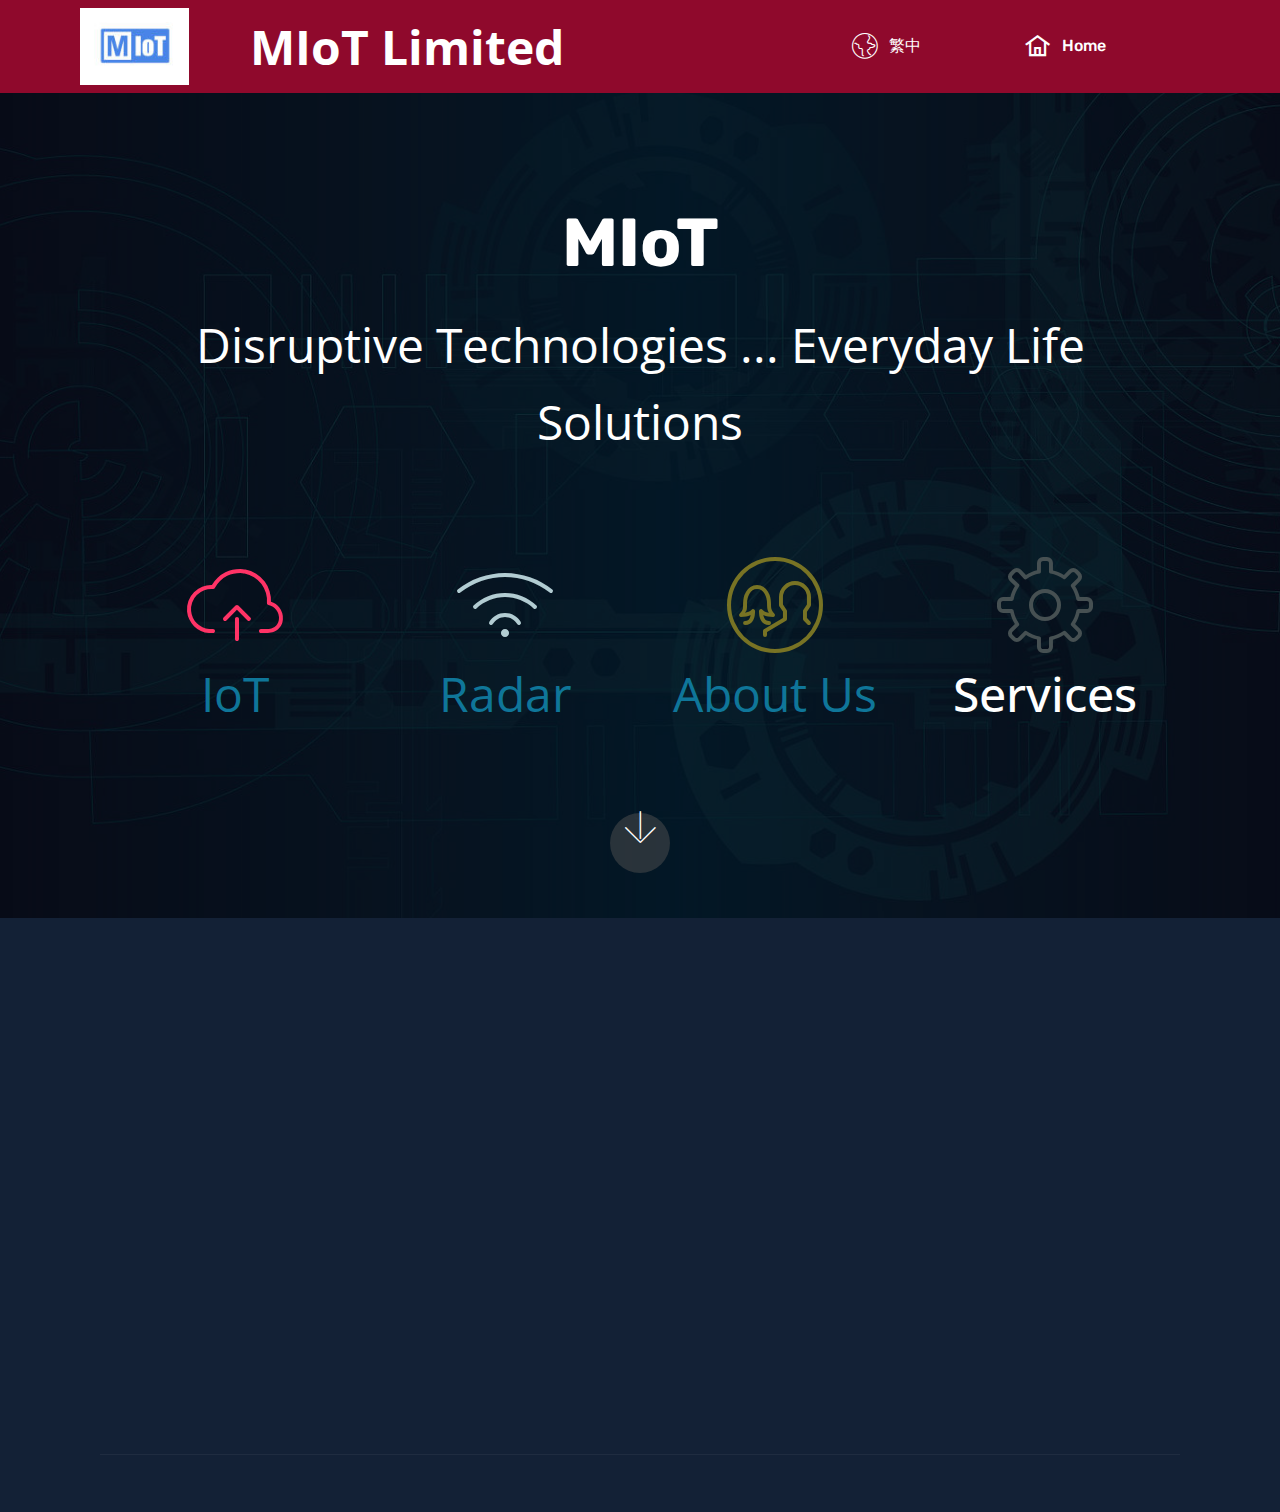
==== commit 7ba72b48: "create github pages" ====
--- a/index.html
+++ b/index.html
@@ -59,7 +59,7 @@
     </nav>
 </section>
 
-<section class="engine"><a href="https://mobirise.info/s">free bootstrap theme</a></section><section class="header12 cid-qyXz2AS9IO" id="header12-6">
+<section class="engine"><a href="https://mobirise.info/r">bootstrap template</a></section><section class="header12 cid-qyXz2AS9IO" id="header12-6">
 
     
 
@@ -80,7 +80,7 @@
                                 <span class="mbr-iconfont mbri-upload" style="color: rgb(255, 51, 102); fill: rgb(255, 51, 102);"></span>
                             </a>
                             </div>
-                            <h5 class="mbr-fonts-style display-5">IoT<br><br></h5>
+                            <h5 class="mbr-fonts-style display-5"><a href="iot.html">IoT</a><br><br></h5>
                         </div>
 
                         <div class="card col-12 col-md-6 col-lg-3">
@@ -89,12 +89,12 @@
                                     <span class="mbr-iconfont mbri-wifi" style="color: rgb(178, 204, 210); fill: rgb(178, 204, 210);"></span>
                                 </a>
                             </div>
-                            <h5 class="mbr-fonts-style display-5">Radar<br><br></h5>
+                            <h5 class="mbr-fonts-style display-5"><a href="radar.html">Radar</a><br><br></h5>
                         </div>
 
                         <div class="card col-12 col-md-6 col-lg-3">
                             <div class="icon-block">
-                                <a href="c:\MyWebSites\aboutus.html">
+                                <a href="aboutus.html">
                                     <span class="mbr-iconfont mbri-users" style="color: rgb(120, 115, 36); fill: rgb(120, 115, 36);"></span>
                                 </a>
                             </div>
@@ -103,7 +103,7 @@
 
                         <div class="card col-12 col-md-6 col-lg-3">
                             <div class="icon-block">
-                                <a href="c:\MyWebSites\services.html">
+                                <a href="services.html">
                                     <span class="mbr-iconfont mbri-setting3" style="color: rgb(70, 80, 82); fill: rgb(70, 80, 82);"></span>
                                 </a>
                             </div>
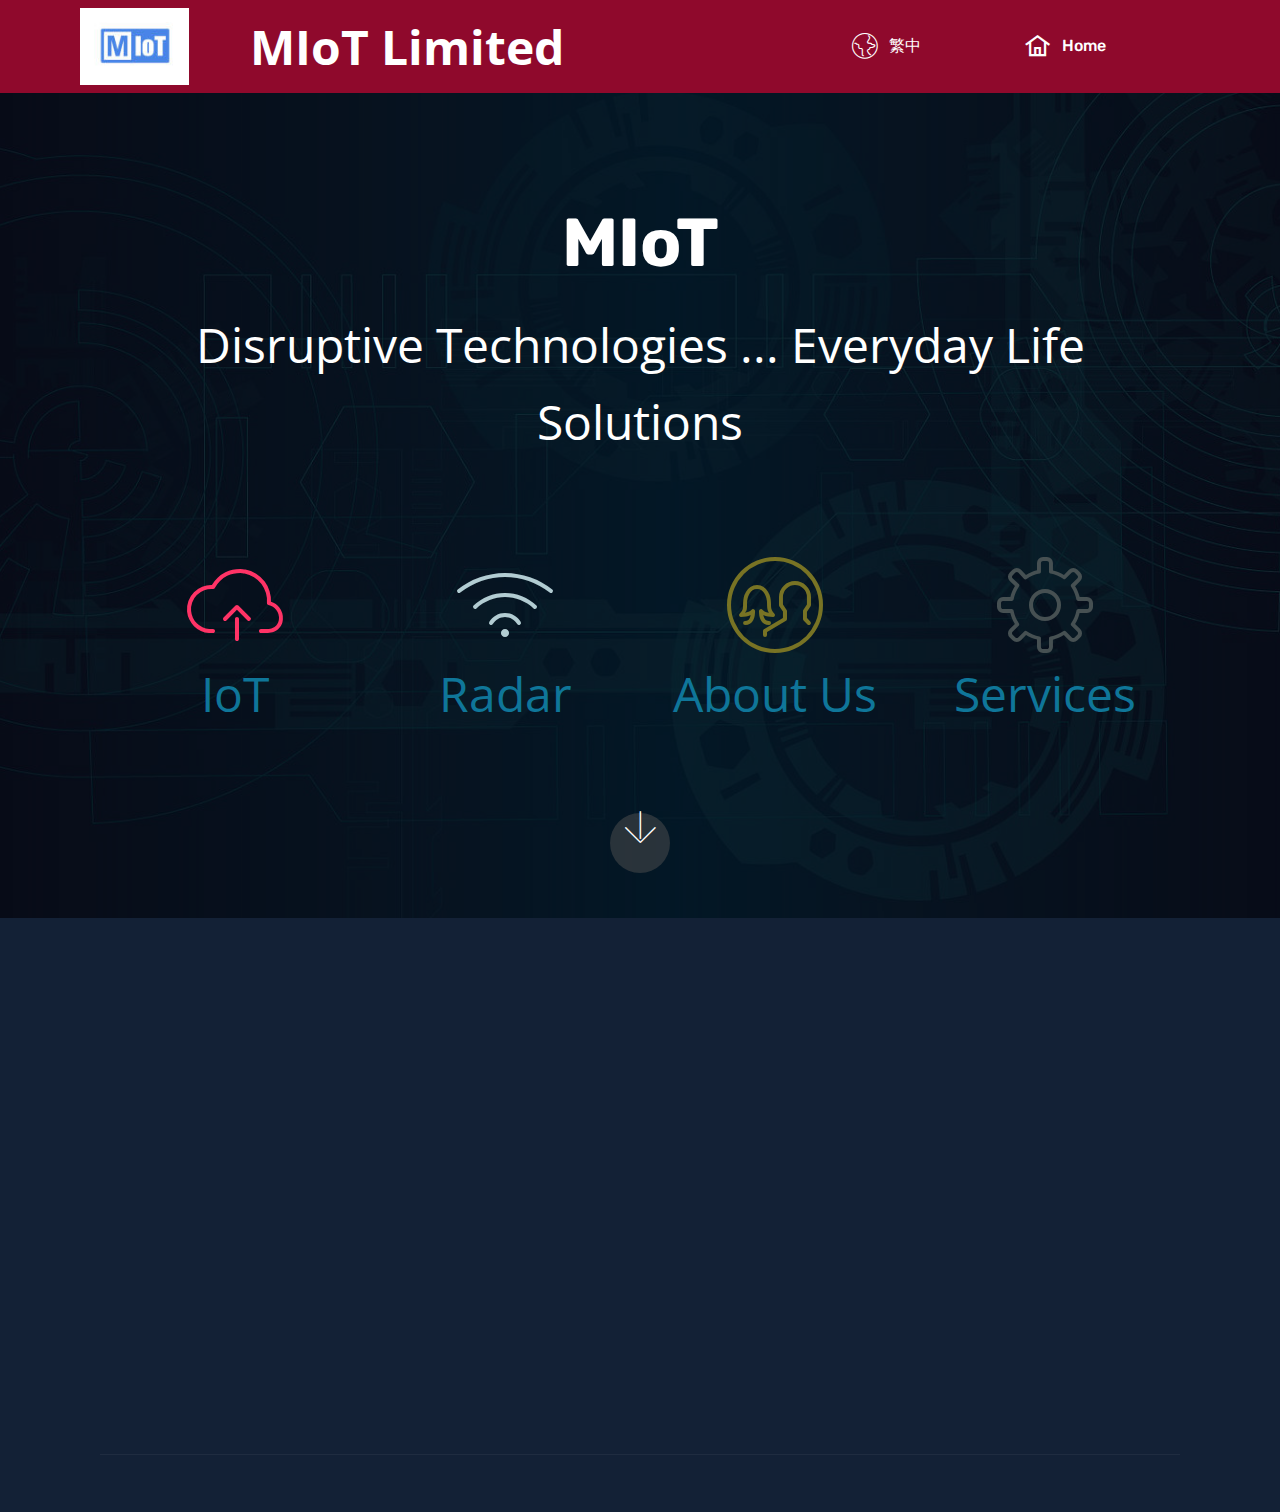
==== commit 49a77fd7: "create github pages" ====
--- a/index.html
+++ b/index.html
@@ -59,7 +59,7 @@
     </nav>
 </section>
 
-<section class="engine"><a href="https://mobirise.info/r">bootstrap template</a></section><section class="header12 cid-qyXz2AS9IO" id="header12-6">
+<section class="engine"><a href="https://mobirise.info/e">make your own site</a></section><section class="header12 cid-qyXz2AS9IO" id="header12-6">
 
     
 
@@ -85,7 +85,7 @@
 
                         <div class="card col-12 col-md-6 col-lg-3">
                             <div class="icon-block">
-                                <a href="c:\MyWebSites\radar.html">
+                                <a href="radar.html">
                                     <span class="mbr-iconfont mbri-wifi" style="color: rgb(178, 204, 210); fill: rgb(178, 204, 210);"></span>
                                 </a>
                             </div>
@@ -107,7 +107,7 @@
                                     <span class="mbr-iconfont mbri-setting3" style="color: rgb(70, 80, 82); fill: rgb(70, 80, 82);"></span>
                                 </a>
                             </div>
-                            <h5 class="mbr-fonts-style display-5">Services<br><br></h5>
+                            <h5 class="mbr-fonts-style display-5"><a href="services.html">Services</a><br><br></h5>
                         </div>
                     </div>
                 </div>
